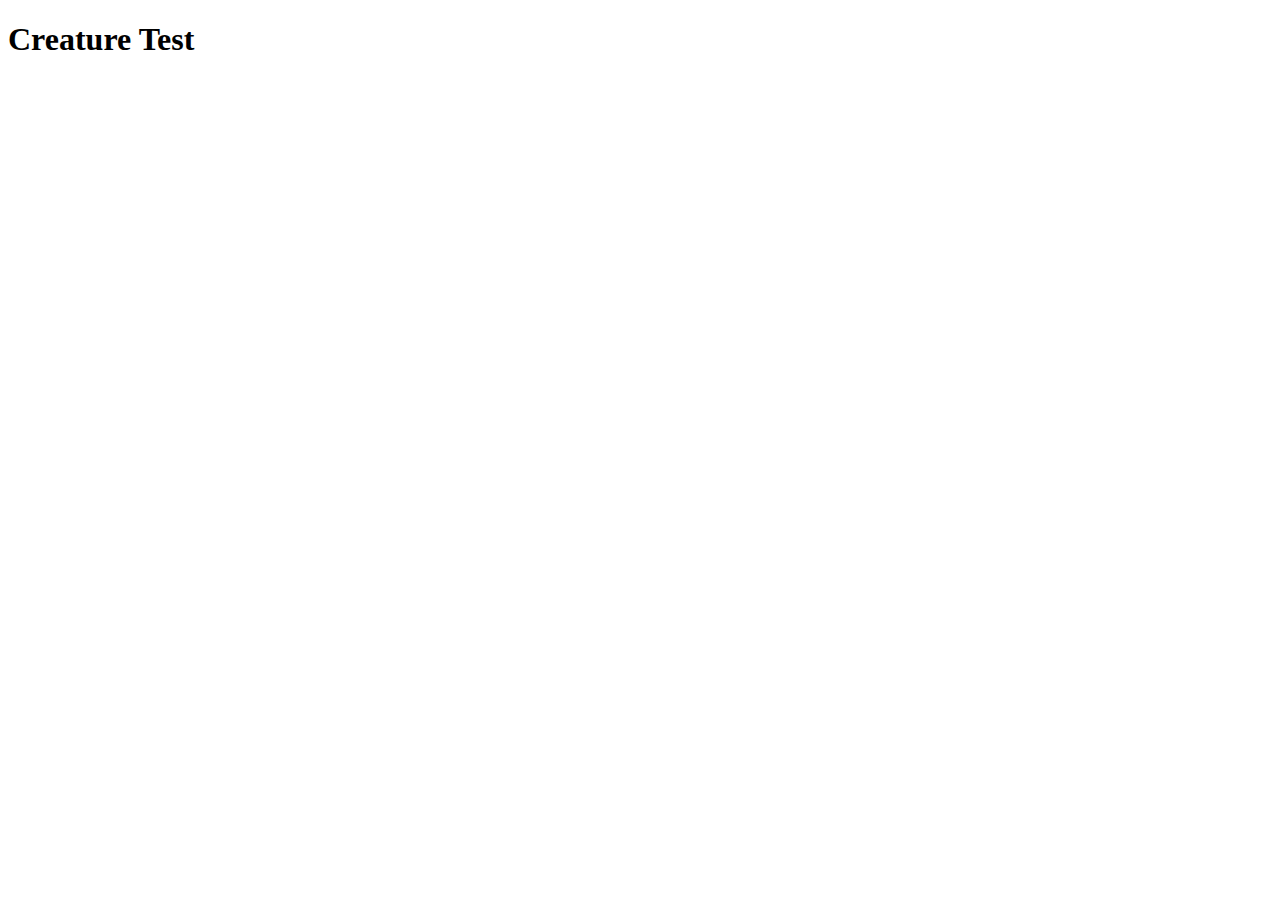
==== createst.html @ bb2af5d2 "Add rating at bottom right" ====
<!DOCTYPE html>
<html lang="en">
<head>
    <meta charset="UTF-8">
    <meta name="viewport" content="width=device-width, initial-scale=1.0">
    <meta http-equiv="X-UA-Compatible" content="ie=edge">
    <link rel="stylesheet" href="css/createst.css">
    
    <title>Document</title>
</head>
<body>
    <header>
        <h1 class="main-header">Creature Test</h1>
        
        
    </header>
</body>
</html>
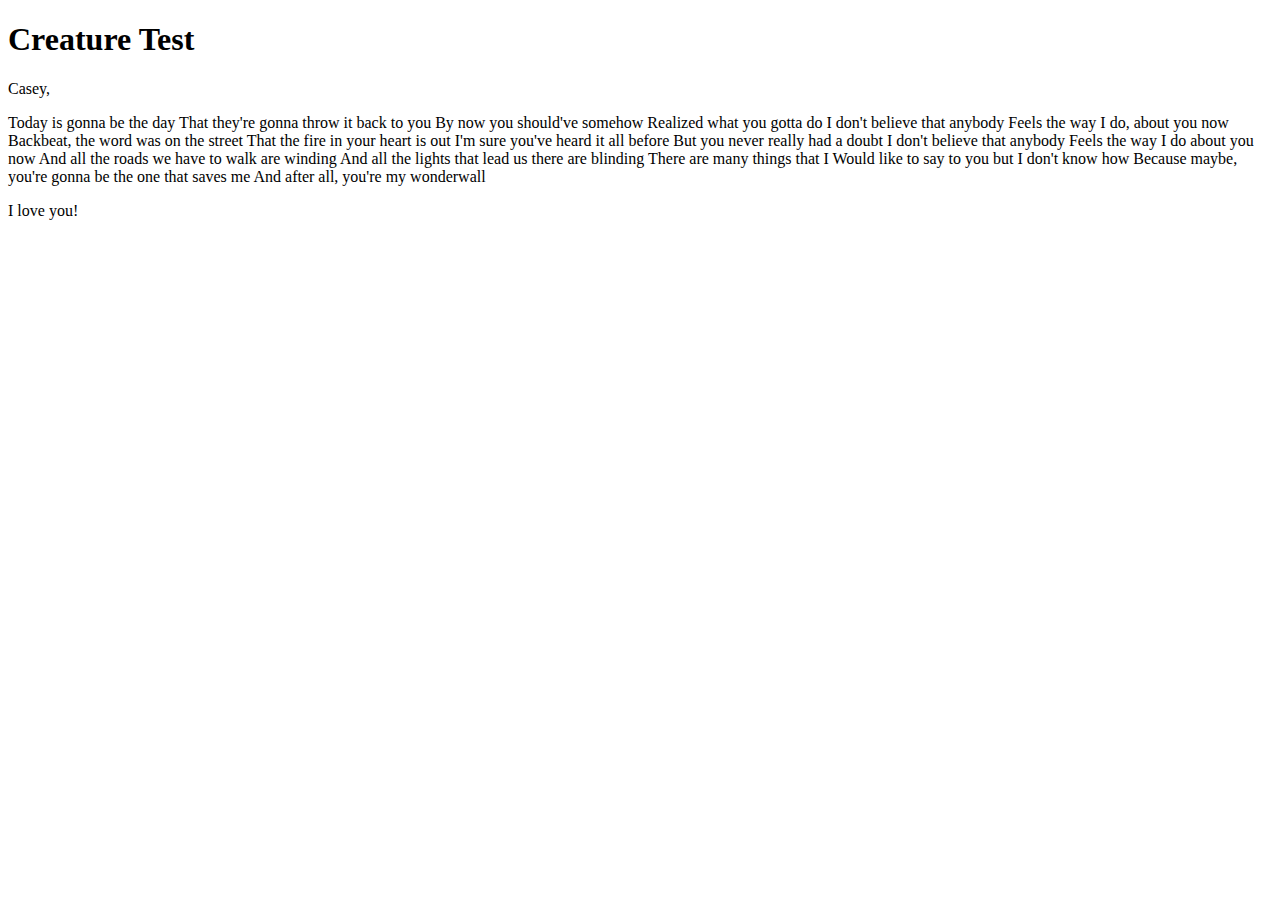
==== commit 8d799c6c: "Capitol letters for the first word ;)" ====
--- a/createst.html
+++ b/createst.html
@@ -12,7 +12,26 @@
     <header>
         <h1 class="main-header">Creature Test</h1>
         
-        
+        <p>Casey,</p>
+        <p>Today is gonna be the day
+                That they're gonna throw it back to you
+                By now you should've somehow
+                Realized what you gotta do
+                I don't believe that anybody
+                Feels the way I do, about you now
+                Backbeat, the word was on the street
+                That the fire in your heart is out
+                I'm sure you've heard it all before
+                But you never really had a doubt
+                I don't believe that anybody
+                Feels the way I do about you now
+                And all the roads we have to walk are winding
+                And all the lights that lead us there are blinding
+                There are many things that I
+                Would like to say to you but I don't know how
+                Because maybe, you're gonna be the one that saves me
+                And after all, you're my wonderwall</p>
+                <p>I love you!</p>
     </header>
 </body>
 </html>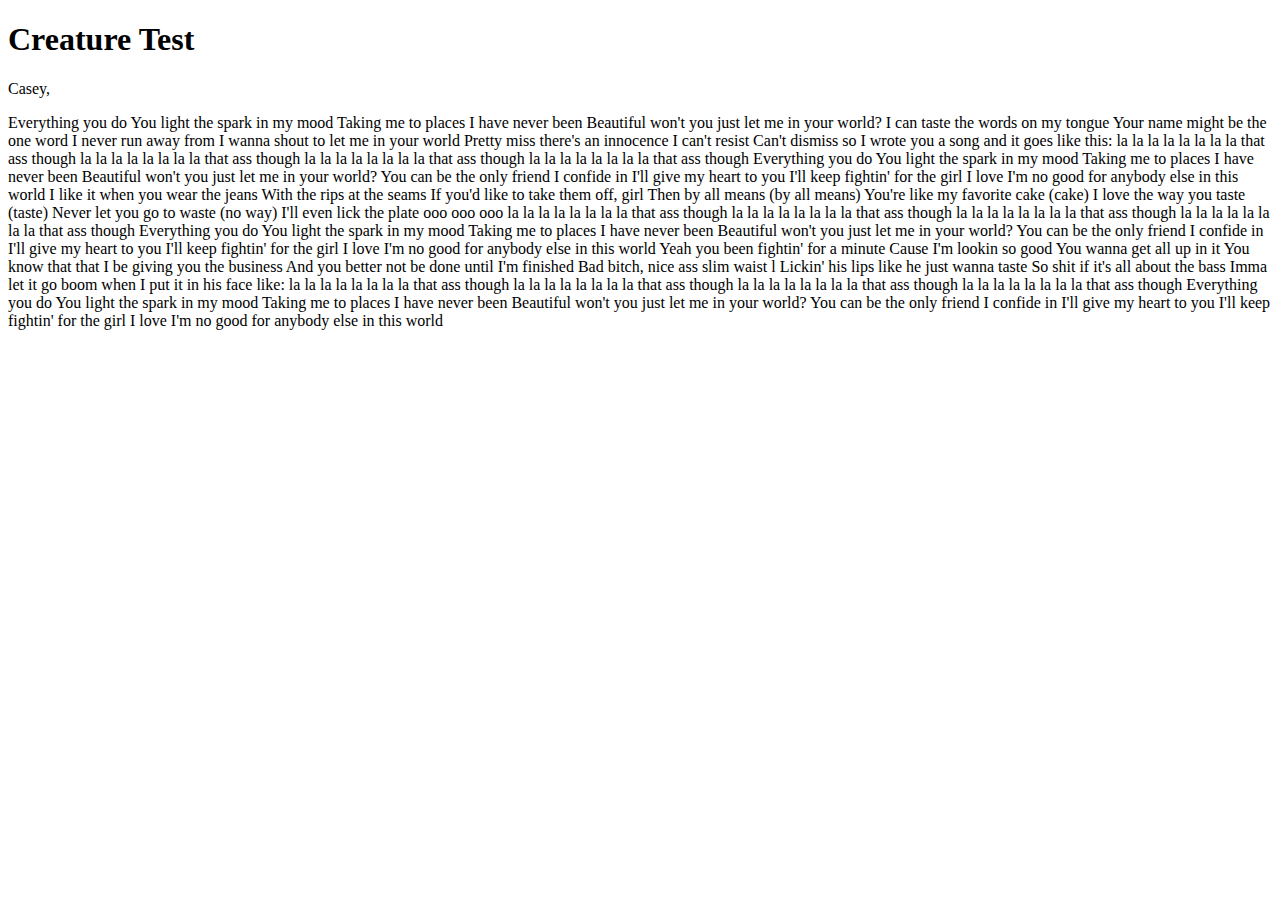
==== commit 18a18801: "Update JavaScript to have a clickable star" ====
--- a/createst.html
+++ b/createst.html
@@ -13,25 +13,69 @@
         <h1 class="main-header">Creature Test</h1>
         
         <p>Casey,</p>
-        <p>Today is gonna be the day
-                That they're gonna throw it back to you
-                By now you should've somehow
-                Realized what you gotta do
-                I don't believe that anybody
-                Feels the way I do, about you now
-                Backbeat, the word was on the street
-                That the fire in your heart is out
-                I'm sure you've heard it all before
-                But you never really had a doubt
-                I don't believe that anybody
-                Feels the way I do about you now
-                And all the roads we have to walk are winding
-                And all the lights that lead us there are blinding
-                There are many things that I
-                Would like to say to you but I don't know how
-                Because maybe, you're gonna be the one that saves me
-                And after all, you're my wonderwall</p>
-                <p>I love you!</p>
+        <p>Everything you do
+                You light the spark in my mood
+                Taking me to places I have never been
+                Beautiful won't you just let me in your world?
+                I can taste the words on my tongue
+                Your name might be the one word
+                I never run away from
+                I wanna shout to let me in your world
+                Pretty miss there's an innocence I can't resist
+                Can't dismiss so I wrote you a song and it goes like this:
+                la la la la la la la la that ass though
+                la la la la la la la la that ass though
+                la la la la la la la la that ass though
+                la la la la la la la la that ass though
+                Everything you do
+                You light the spark in my mood
+                Taking me to places I have never been
+                Beautiful won't you just let me in your world?
+                You can be the only friend I confide in
+                I'll give my heart to you
+                I'll keep fightin' for the girl I love
+                I'm no good for anybody else in this world
+                I like it when you wear the jeans
+                With the rips at the seams
+                If you'd like to take them off, girl
+                Then by all means (by all means)
+                You're like my favorite cake (cake)
+                I love the way you taste (taste)
+                Never let you go to waste (no way)
+                I'll even lick the plate ooo ooo ooo
+                la la la la la la la la that ass though
+                la la la la la la la la that ass though
+                la la la la la la la la that ass though
+                la la la la la la la la that ass though
+                Everything you do
+                You light the spark in my mood
+                Taking me to places I have never been
+                Beautiful won't you just let me in your world?
+                You can be the only friend I confide in
+                I'll give my heart to you
+                I'll keep fightin' for the girl I love
+                I'm no good for anybody else in this world
+                Yeah you been fightin' for a minute
+                Cause I'm lookin so good
+                You wanna get all up in it
+                You know that that I be giving you the business
+                And you better not be done until I'm finished
+                Bad bitch, nice ass slim waist l
+                Lickin' his lips like he just wanna taste
+                So shit if it's all about the bass
+                Imma let it go boom when I put it in his face like:
+                la la la la la la la la that ass though
+                la la la la la la la la that ass though
+                la la la la la la la la that ass though
+                la la la la la la la la that ass though
+                Everything you do
+                You light the spark in my mood
+                Taking me to places I have never been
+                Beautiful won't you just let me in your world?
+                You can be the only friend I confide in
+                I'll give my heart to you
+                I'll keep fightin' for the girl I love
+                I'm no good for anybody else in this world</p>
     </header>
 </body>
 </html>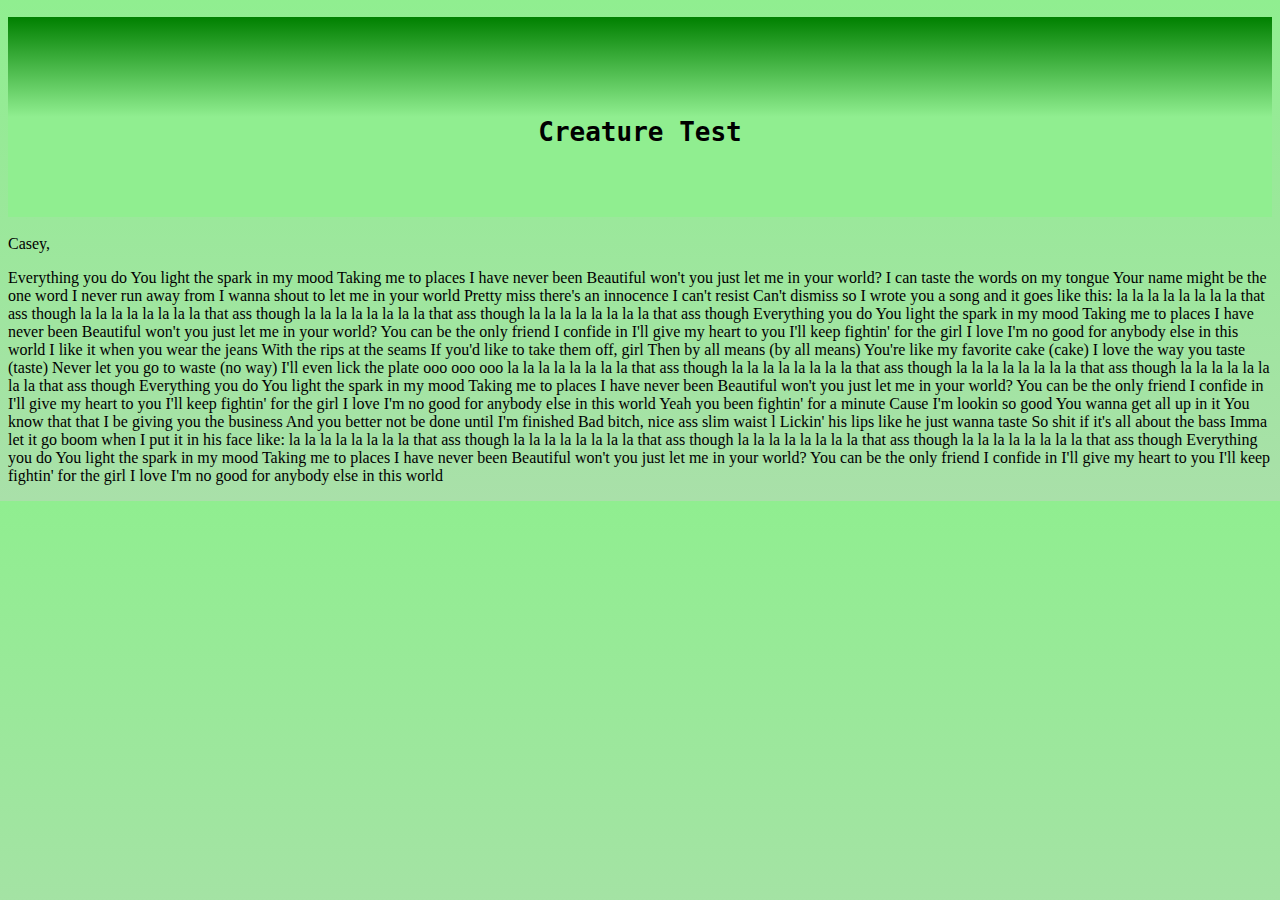
==== commit 23eedb6c: "Last push of the old floats" ====
--- a/createst.html
+++ b/createst.html
@@ -4,7 +4,7 @@
     <meta charset="UTF-8">
     <meta name="viewport" content="width=device-width, initial-scale=1.0">
     <meta http-equiv="X-UA-Compatible" content="ie=edge">
-    <link rel="stylesheet" href="css/createst.css">
+    <link rel="stylesheet" href="css/creature.css">
     
     <title>Document</title>
 </head>
--- a/css/creature.css
+++ b/css/creature.css
@@ -0,0 +1,32 @@
+/* This page contains the styling for creature.html */
+
+/*==========
+Main Elements
+==========*/
+
+* {
+    box-sizing: border-box;
+}
+
+body {
+    color: black;
+    background: white;
+    font-family: cursive;
+    background: linear-gradient(lightgreen, rgb(169, 224, 169))
+}
+
+h1 {
+    background: linear-gradient(green, lightgreen, lightgreen);
+    font-family: monospace;
+    text-align: center;
+    height: 200px;
+    padding-top: 100px;
+}
+
+/*==========
+Classes
+==========*/
+
+.main-header {
+    left: 50px;
+}